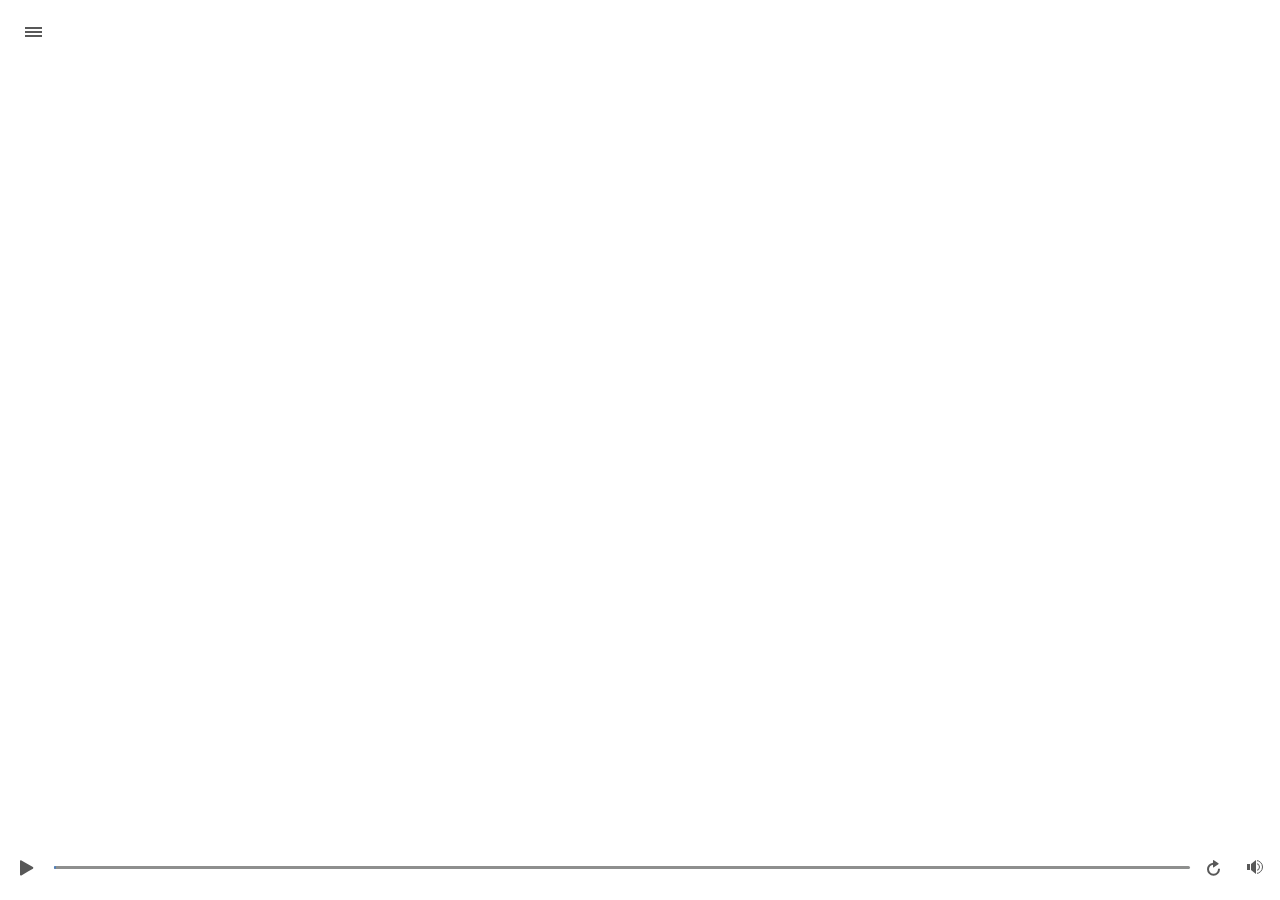
==== index_lms.html @ 4682f502 "elecknowledge" ====
<!doctype html>
<html lang="en-US">
<head>
  <meta charset="utf-8">
  <!-- Created using Storyline 360 - http://www.articulate.com  -->
  <!-- version: 3.68.28820.0 -->
  <title>Electrical Knowledge - Concepts Basics</title>
  <meta http-equiv="x-ua-compatible" content="IE=edge"/>
  <meta name="viewport" content="width=device-width,initial-scale=1,user-scalable=no,shrink-to-fit=no,minimal-ui"/>
  <meta name="apple-mobile-web-app-capable" content="yes"/>
  <style>
    html, body { height: 100%; padding: 0; margin: 0 }
    #app { height: 100%; width: 100%; }
  </style>

  <script>
    window.DS = {};
    window.globals = {
      DATA_PATH_BASE: '',
      HAS_FRAME: true,
      HAS_SLIDE: true,

      lmsPresent: true,
      tinCanPresent: false,
      cmi5Present: false,
      aoSupport: false,
      scale: 'noscale',
      captureRc: false,
      browserSize: 'optimal',
      bgColor: '#FFFFFF',
      features: 'AccessibleVideo,FullScreenToggle,InsertSvgPicture,LayerPresentAsDialog,MultipleQuizTracking,QuestionCorrectVariable,UpdatedThemeEditor',
      themeName: 'unified',
      preloaderColor: '#8C8C8C',
      suppressAnalytics: false,
      productChannel: 'stable',
      publishSource: 'storyline',
      aid: 'auth0|5af348e3f7ebde5a6347fb1a',
      cid: '862ced53-abe5-4895-afbf-ee45c4bf5064',
      playerVersion: '3.68.28820.0',
      publishTimestamp: '2022-11-08T01:21:48.2686226Z',
      maxIosVideoElements: 10,
      connectionSettings: { },

      
      parseParams: function(qs) {
        if (window.globals.parsedParams != null) {
          return window.globals.parsedParams;
        }
        qs = (qs || window.location.search.substr(1)).split('+').join(' ');
        var params = {},
            tokens,
            re = /[?&]?([^=]+)=([^&]*)/g;

        while (tokens = re.exec(qs)) {
          params[decodeURIComponent(tokens[1]).trim()] =
            decodeURIComponent(tokens[2]).trim();
        }
        window.globals.parsedParams = params;
        return params;
      }

    };
  </script>
  <script>
    var isIe11 = ('ActiveXObject' in window || window.MSBlobBuilder != null)
      && window.msCrypto != null && !window.ActiveXObject;
    if (isIe11) {
      window.globals.unsupportedBrowser = true;
      document.write(atob('[base64]'));
    }
  </script>
  <script src="lms/scormdriver.js" charset="utf-8"></script>
  <script>window.THREE = { };</script>
  
</head>
<body style="background: #FFFFFF" class="cs-HTML theme-unified">
  <!-- 360 -->
  <script>!function(e){var i=/iPhone/i,o=/iPod/i,n=/iPad/i,t=/(?=.*\bAndroid\b)(?=.*\bMobile\b)/i,d=/Android/i,s=/(?=.*\bAndroid\b)(?=.*\bSD4930UR\b)/i,b=/(?=.*\bAndroid\b)(?=.*\b(?:KFOT|KFTT|KFJWI|KFJWA|KFSOWI|KFTHWI|KFTHWA|KFAPWI|KFAPWA|KFARWI|KFASWI|KFSAWI|KFSAWA)\b)/i,r=/IEMobile/i,h=/(?=.*\bWindows\b)(?=.*\bARM\b)/i,a=/BlackBerry/i,l=/BB10/i,p=/Opera Mini/i,f=/(CriOS|Chrome)(?=.*\bMobile\b)/i,u=/(?=.*\bFirefox\b)(?=.*\bMobile\b)/i,c=new RegExp("(?:Nexus 7|BNTV250|Kindle Fire|Silk|GT-P1000)","i"),w=function(e,i){return e.test(i)},A=function(e){var A=e||navigator.userAgent,v=A.split("[FBAN");if(void 0!==v[1]&&(A=v[0]),this.apple={phone:w(i,A),ipod:w(o,A),tablet:!w(i,A)&&w(n,A),device:w(i,A)||w(o,A)||w(n,A)},this.amazon={phone:w(s,A),tablet:!w(s,A)&&w(b,A),device:w(s,A)||w(b,A)},this.android={phone:w(s,A)||w(t,A),tablet:!w(s,A)&&!w(t,A)&&(w(b,A)||w(d,A)),device:w(s,A)||w(b,A)||w(t,A)||w(d,A)},this.windows={phone:w(r,A),tablet:w(h,A),device:w(r,A)||w(h,A)},this.other={blackberry:w(a,A),blackberry10:w(l,A),opera:w(p,A),firefox:w(u,A),chrome:w(f,A),device:w(a,A)||w(l,A)||w(p,A)||w(u,A)||w(f,A)},this.seven_inch=w(c,A),this.any=this.apple.device||this.android.device||this.windows.device||this.other.device||this.seven_inch,this.phone=this.apple.phone||this.android.phone||this.windows.phone,this.tablet=this.apple.tablet||this.android.tablet||this.windows.tablet,"undefined"==typeof window)return this},v=function(){var e=new A;return e.Class=A,e};"undefined"!=typeof module&&module.exports&&"undefined"==typeof window?module.exports=A:"undefined"!=typeof module&&module.exports&&"undefined"!=typeof window?module.exports=v():"function"==typeof define&&define.amd?define("isMobile",[],e.isMobile=v()):e.isMobile=v()}(this);
    window.isMobile.apple.tablet = window.isMobile.apple.tablet ||
      (navigator.platform === 'MacIntel' && navigator.maxTouchPoints > 1);
    window.isMobile.apple.device = window.isMobile.apple.device || window.isMobile.apple.tablet;
    window.isMobile.tablet = window.isMobile.tablet || window.isMobile.apple.tablet;
    window.isMobile.any = window.isMobile.any || window.isMobile.apple.tablet;
  </script>

  <div id="focus-sink" tabindex="-1"></div>

  <div id="preso"></div>
  <script>
    (function() {

      var classTypes = [ 'desktop', 'mobile', 'phone', 'tablet' ];

      var addDeviceClasses = function(prefix, testObj) {
        var curr, i;
        for (i = 0; i < classTypes.length; i++) {
          curr = classTypes[i];
          if (testObj[curr]) {
            document.body.classList.add(prefix + curr);
          }
        }
      };

      var params = window.globals.parseParams(),
          isDevicePreview = params.devicepreview === '1',
          isPhoneOverride = params.deviceType === 'phone' || (isDevicePreview && params.phone == '1'),
          isTabletOverride = (params.deviceType === 'tablet' || isDevicePreview) && !isPhoneOverride,
          isMobileOverride = isPhoneOverride || isTabletOverride;

      var deviceView = {
        desktop: !window.isMobile.any && !isMobileOverride,
        mobile: window.isMobile.any || isMobileOverride,
        phone: isPhoneOverride || (window.isMobile.phone && !isTabletOverride),
        tablet: isTabletOverride || window.isMobile.tablet
      };

      window.globals.deviceView = deviceView;
      window.isMobile.desktop = !window.isMobile.any;
      window.isMobile.mobile = window.isMobile.any;

      addDeviceClasses('view-', deviceView);

    })();
  </script>
  
  <script src='story_content/user.js' type=text/javascript></script>
  <div class="slide-loader"></div>

  <script>
    var doc = document, loader = doc.body.querySelector('.slide-loader'); [ 1, 2, 3 ].forEach(function(n) { var d = doc.createElement('div'); d.style.backgroundColor = window.globals.preloaderColor; d.classList.add('mobile-loader-dot'); d.classList.add('dot' + n); loader.appendChild(d); });
  </script>

  <div class="mobile-load-title-overlay" style="display: none">
    <div class="mobile-load-title">Electrical Knowledge - Concepts Basics</div>
  </div>

  <div class="mobile-chrome-warning"></div>

  
<style>
  .warn-connection-dialog {
    display: none;
    background: transparent;
    pointer-events: none;
    position: fixed;
    left: 0;
    top: 0;
    width: 100%;
    height: 100%;
    z-index: 999;
  }

  .warn-connection-content {
    border-radius: 4px;
    background: white;
    border: 1px solid #E7E7E7;
    color: #333333;
    box-shadow: 0 2px 4px rgba(0, 0, 0, 0.25);
    transition: all 150ms ease-out;
    position: absolute;
    white-space: nowrap;
  }

  .view-phone.is-landscape .warn-connection-content {
    left: 23px;
    bottom: 23px;
  }

  .view-tablet.is-landscape .warn-connection-content {
    left: 50%;
    top: 20px;
    transform: translateX(-50%);
  }

  .is-portrait .warn-connection-content {
    transform: translate(-50%, calc(-100% - 15px));
  }

  .warn-connection-content p {
    display: inline-block;
    margin: 0 8px 0 0;
    line-height: 33px;
    font-size: 11px;
  }

  .warn-connection-content svg {
    position: relative;
    vertical-align: middle;
    margin: 0 2px 2px 8px;
  }

  .view-desktop .warn-connection-content {
    left: 1.5em;
    bottom: 1.5em;
  }

  .view-desktop .warn-connection-content p {
    font-size: 1.1em;
  }

  .is-offline .warn-connection-dialog {
    display: block;
  }

  .is-offline .cs-panel * {
    pointer-events: none !important;
  }

  .is-offline .cs-panel {
    pointer-events: all !important;
  }

  .is-offline #nav-controls * {
    pointer-events: none !important;
  }

  .is-offline #nav-controls {
    pointer-events: all !important;
  }
</style>

<div class="warn-connection-dialog">
  <div class="warn-connection-content">
    <svg width="17" height="15" viewBox="0 0 17 15" xmlns="http://www.w3.org/2000/svg">
      <path fill="#8F0000" stroke="white" d="M16.07,12.98 L15.88,12.23 L9.51,1.21 C8.97,0.26,7.6,0.26,7.06,1.21 L0.69,12.23 C0.15,13.16,0.81,14.36,1.91,14.36 H14.65 C15.47,14.36,16.05,13.7,16.07,12.98 Z"/>
      <path fill="white" stroke="white" d="M8.58,5.5 C8.35,5.28,8.5,5.35,8.21,5.32 C8.09,5.35,7.97,5.49,7.96,5.67 C7.97,5.79,7.98,5.92,7.98,6.04 L7.98,6.04 C7.99,6.17,8,6.31,8.01,6.43 L8.01,6.44 C8.03,6.92,8.06,7.41,8.09,7.9 L8.09,7.9 C8.12,8.39,8.14,8.88,8.17,9.37 C8.17,9.39,8.18,9.42,8.2,9.44 C8.23,9.46,8.25,9.47,8.28,9.47 C8.31,9.47,8.34,9.46,8.35,9.44 C8.37,9.43,8.38,9.4,8.39,9.35 L8.39,9.34 C8.39,9.24,8.4,9.15,8.4,9.05 L8.4,9.05 C8.41,8.96,8.41,8.86,8.42,8.75 C8.43,8.44,8.45,8.12,8.47,7.81 L8.47,7.81 C8.49,7.49,8.51,7.18,8.53,6.87 C8.55,6.46,8.56,6.05,8.59,5.64 L8.6,5.62 C8.6,5.57,8.59,5.53,8.58,5.5 L8.21,5.32 Z"/>
      <circle fill="white" stroke="white" cx="8.3" cy="11.35" r="0.3"/>
    </svg>
    <p>You are offline. Trying to reconnect...</p>
  </div>
</div>

<script>
  (function() {
    window.DS.connection = {
      warningShown: false,
      assets: {},
      loadingAssetGroup: false,
      retryDelay: 500
    };

    // @TODO this is POC code and can be cleaned up a bit more if we move forward
    // with the feature



    // The `window.globals.features` variable must be set in `webpack.dev.config` when testing locally - it is not enough
    // to have it in the data - but it must be set there as well.
    var useConnectionMessages = window.AbortController != null &&
      window.location.protocol != 'file:' &&
      window.globals.features.indexOf('ConnectionMessages') != -1;

    window.DS.connection.useConnectionMessages = useConnectionMessages

    var assetCount = 0;
    var checkLoadedId;
    var connectionSettings = window.globals.connectionSettings;

    if (useConnectionMessages && connectionSettings != null) {
      var contentEl = document.querySelector('.warn-connection-content');
      var messageEl = contentEl.querySelector('p')

      if (connectionSettings.useDarkTheme) {
        contentEl.style.borderColor = '#BABBBA';
        contentEl.style.backgroundColor = '#282828';
        contentEl.style.color = '#FFFFFF';
      }

      if (connectionSettings.message != null) {
        messageEl.textContent = window.decodeURIComponent(connectionSettings.message);
      }
    }

    function checkAssetsReady() {
      for (var i in DS.connection.assets) {
        if (!DS.connection.assets[i].success) {
          return false;
        }
      }
      return true;
    }

    function stopAssetGroup() {
      if (!useConnectionMessages) { return; }

      assetCount = 0;

      DS.connection.oldAssetGroup = DS.connection.assets;
      DS.connection.assets = {};
      DS.connection.loadingAssetGroup = false;
      clearInterval(checkLoadedId);
    }

    function startAssetGroup() {
      if (!useConnectionMessages) { return; }
      var ticks = 0;
      clearInterval(checkLoadedId);
      checkLoadedId = setInterval(function() {
        var loaded = 0;
        if (assetCount === 0 && loaded === 0) {
          clearInterval(checkLoadedId);
          return;
        }

        for (var i in DS.connection.assets) {
          if (DS.connection.assets[i].success) {
            loaded++;
          }
        }

        if (assetCount === loaded && checkAssetsReady()) {
          for (var i in DS.connection.assets) {
            if (DS.connection.assets[i].action) {
              DS.connection.assets[i].action();
            }
          }
          hideWarning();
          stopAssetGroup();
        }
      }, 100)
    }

    function requiredAsset(url, action, retry, type) {
      if (!useConnectionMessages) { return; }
      if (DS.connection.assets[url]) { return; }

      DS.connection.assets[url] = {
        success: false, action: action, retry: retry, type: type
      };
      assetCount = Object.keys(DS.connection.assets).length;
      if (!DS.connection.loadingAssetGroup) {
        startAssetGroup();
      }
      DS.connection.loadingAssetGroup = true;
    }

    function assetLoaded(url) {
      if (!useConnectionMessages) { return; }
      if (DS.connection.assets[url]) {
        DS.connection.assets[url].success = true;
      }
    }

    function assetFailed(url) {
      if (!useConnectionMessages) { return; }
      if (!DS.connection.assets[url]) {
        if (/\.js$/.test(url)) {
          setTimeout(function() {
            if (DS.connection.lastSlideLoaded != null) {
              DS.connection.lastSlideLoaded();
            }
          }, DS.connection.retryDelay);
        }
        return;
      }
      if (!DS.connection.warningShown) { showWarning(); }
      if (DS.connection.assets[url].retry) {
        setTimeout(function() {
          if (!DS.connection.assets[url].success) {
            DS.connection.assets[url].retry()
          }
        }, DS.connection.retryDelay);
      }
    }

    function hideWarning() {
      document.body.classList.remove('is-offline');
      DS.connection.warningShown = false;
    }
    DS.connection.hideWarning = hideWarning

    function showWarning(btn) {
      document.body.classList.add('is-offline')
      DS.connection.warningShown = true;
      updateWarningPosition();
    }

    function updateWarningPosition() {
      if (!DS.connection.warningShown) {
        return;
      }

      var isPortrait = document.body.classList.contains('is-portrait');
      var warningEl = document.querySelector('.warn-connection-content');

      if (isPortrait) {
        var slide = document.querySelector('.primary-slide');
        var slideRect = slide.getBoundingClientRect();

        warningEl.style.top = `${slideRect.top}px`
        warningEl.style.left = `${slideRect.left + slideRect.width / 2}px`
      } else {
        warningEl.style.top = null;
        warningEl.style.left = null;
      }

      window.requestAnimationFrame(updateWarningPosition);
    }

    // these will all be noops if the feature flag isn't set in
    // the data and `window.globals.features`
    DS.connection.requiredAsset = requiredAsset;
    DS.connection.assetLoaded = assetLoaded;
    DS.connection.assetFailed = assetFailed;
    DS.connection.stopAssetGroup = stopAssetGroup;
    DS.connection.startAssetGroup = startAssetGroup;
  })();
</script>


  <script>
    
    if (window.autoSpider && window.vInterfaceObject) {
      document.querySelector('.mobile-load-title-overlay').style.display = 'none';
    }
  </script>

  

  <link rel="stylesheet" href="html5/data/css/output.min.css" data-noprefix/>
</body>
<script src="html5/lib/scripts/bootstrapper.min.js"></script>
</html>
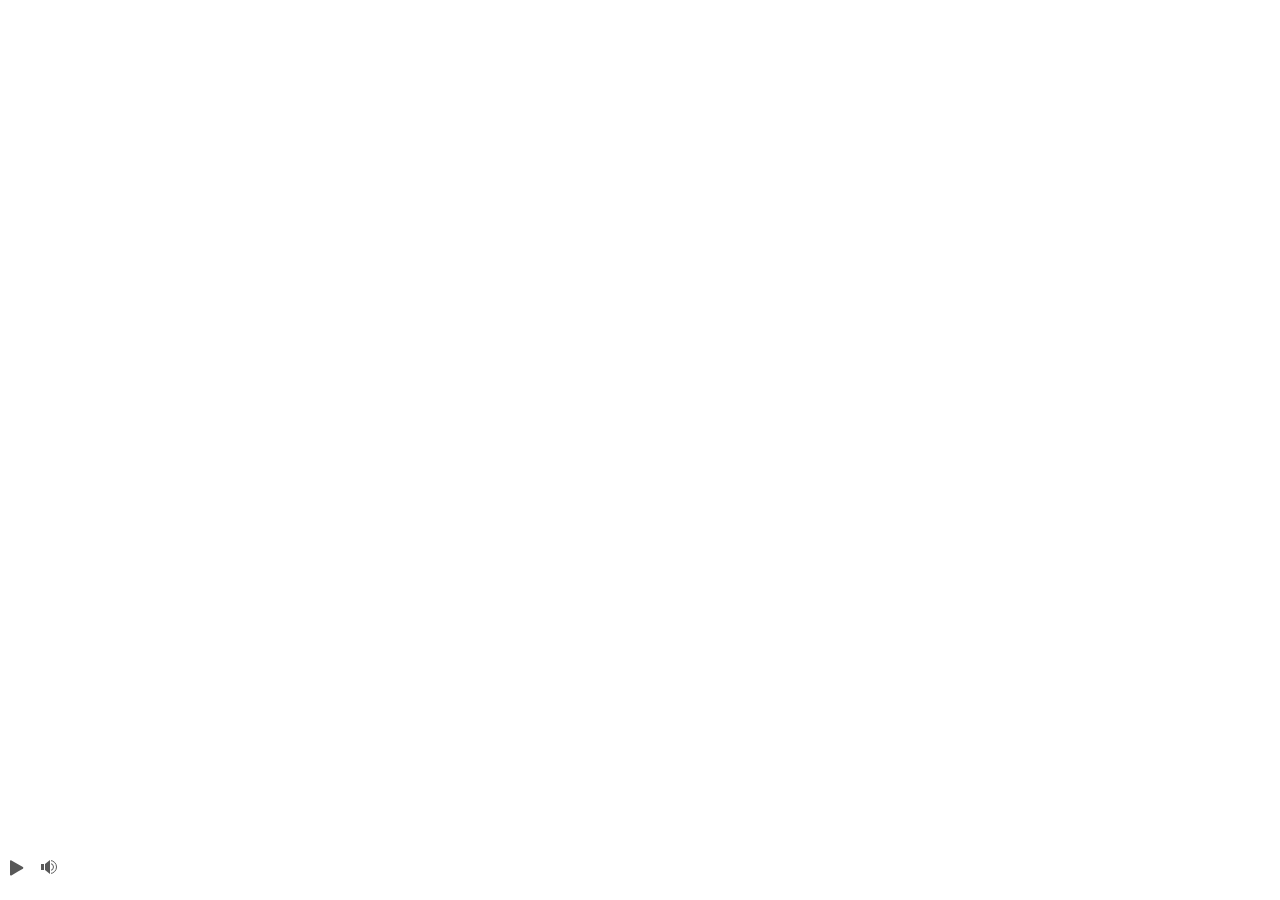
==== commit e2ce07c5: "newscene" ====
--- a/index_lms.html
+++ b/index_lms.html
@@ -4,7 +4,7 @@
   <meta charset="utf-8">
   <!-- Created using Storyline 360 - http://www.articulate.com  -->
   <!-- version: 3.68.28820.0 -->
-  <title>Electrical Knowledge - Concepts Basics</title>
+  <title>Stop. Think. Sort.</title>
   <meta http-equiv="x-ua-compatible" content="IE=edge"/>
   <meta name="viewport" content="width=device-width,initial-scale=1,user-scalable=no,shrink-to-fit=no,minimal-ui"/>
   <meta name="apple-mobile-web-app-capable" content="yes"/>
@@ -35,9 +35,9 @@
       productChannel: 'stable',
       publishSource: 'storyline',
       aid: 'auth0|5af348e3f7ebde5a6347fb1a',
-      cid: '862ced53-abe5-4895-afbf-ee45c4bf5064',
+      cid: '8e9e35c7-91bd-4329-af9e-847f733ce482',
       playerVersion: '3.68.28820.0',
-      publishTimestamp: '2022-11-08T01:21:48.2686226Z',
+      publishTimestamp: '2022-11-10T02:13:27.3758631Z',
       maxIosVideoElements: 10,
       connectionSettings: { },
 
@@ -131,7 +131,7 @@
   </script>
 
   <div class="mobile-load-title-overlay" style="display: none">
-    <div class="mobile-load-title">Electrical Knowledge - Concepts Basics</div>
+    <div class="mobile-load-title">Stop. Think. Sort.</div>
   </div>
 
   <div class="mobile-chrome-warning"></div>
--- a/html5/data/css/output.min.css
+++ b/html5/data/css/output.min.css
@@ -1,155 +1,167 @@
 @font-face {
-  font-family: 'CalibriBold CharsetBold1FE1C79D';
-  src: url('[data-uri]');
-  font-style: normal;
-  font-weight: normal;
-}
-@font-face {
-  font-family: 'Calibri Charset1_ 6ijYx36D9F32B';
-  src: url('[data-uri]');
-  font-style: normal;
-  font-weight: normal;
-}
-@font-face {
-  font-family: 'Eurostile BoldCondeBold42D91A92';
-  src: url('[data-uri]');
-  font-style: normal;
-  font-weight: normal;
-}
-@font-face {
-  font-family: 'Open SansBold CharsBold7ACB15D1';
-  src: url('[data-uri]');
-  font-style: normal;
-  font-weight: normal;
-}
-@font-face {
-  font-family: 'Arial Charset1_ 6IYNYb76E7CDDD8';
-  src: url('[data-uri]');
-  font-style: normal;
-  font-weight: normal;
-}
-@font-face {
-  font-family: 'Open Sans Charset1_ 6eF7ECA8900';
-  src: url('[data-uri]');
+  font-family: 'LatoBold Charset1_ Bold3A83872F';
+  src: url('[data-uri]');
+  font-style: normal;
+  font-weight: normal;
+}
+@font-face {
+  font-family: 'Lato Charset1_ 5VYnG5j3E55E54BD';
+  src: url('[data-uri]');
+  font-style: normal;
+  font-weight: normal;
+}
+@font-face {
+  font-family: 'Eurostile BoldCondeBold777A5FB7';
+  src: url('[data-uri]');
+  font-style: normal;
+  font-weight: normal;
+}
+@font-face {
+  font-family: 'Eurostile Condensed Cha40022F4D';
+  src: url('[data-uri]');
+  font-style: normal;
+  font-weight: normal;
+}
+@font-face {
+  font-family: 'Eurostile BoldCondeBoldEF3062D4';
+  src: url('[data-uri]');
+  font-style: normal;
+  font-weight: normal;
+}
+@font-face {
+  font-family: 'Open Sans Charset1_ 6d9C939144C';
+  src: url('[data-uri]');
+  font-style: normal;
+  font-weight: normal;
+}
+@font-face {
+  font-family: 'Eurostile CondensedBold4D0A9CA5';
+  src: url('[data-uri]');
   font-style: normal;
   font-weight: normal;
 }
 @font-face {
   font-family: 'Eurostile BoldCondeBoldB0CCAC7C';
-  src: url('[data-uri]');
+  src: url('[data-uri]');
+  font-style: normal;
+  font-weight: normal;
+}
+@font-face {
+  font-family: 'Eurostile Condensed Cha3448FD7C';
+  src: url('[data-uri]');
+  font-style: normal;
+  font-weight: normal;
+}
+@font-face {
+  font-family: 'Eurostile BoldCondeBold639AB9D5';
+  src: url('[data-uri]');
   font-style: normal;
   font-weight: normal;
 }
 @font-face {
   font-family: 'Open Sans Charset0_v9TY33EDE6F2';
-  src: url('[data-uri]');
-  font-style: normal;
-  font-weight: normal;
-}
-@font-face {
-  font-family: 'Open SansBold CharsBoldE47A47C6';
-  src: url('[data-uri]');
-  font-style: normal;
-  font-weight: normal;
-}
-@font-face {
-  font-family: 'Arial Charset0_v8wz5YMo9EE9FF07';
-  src: url('[data-uri]